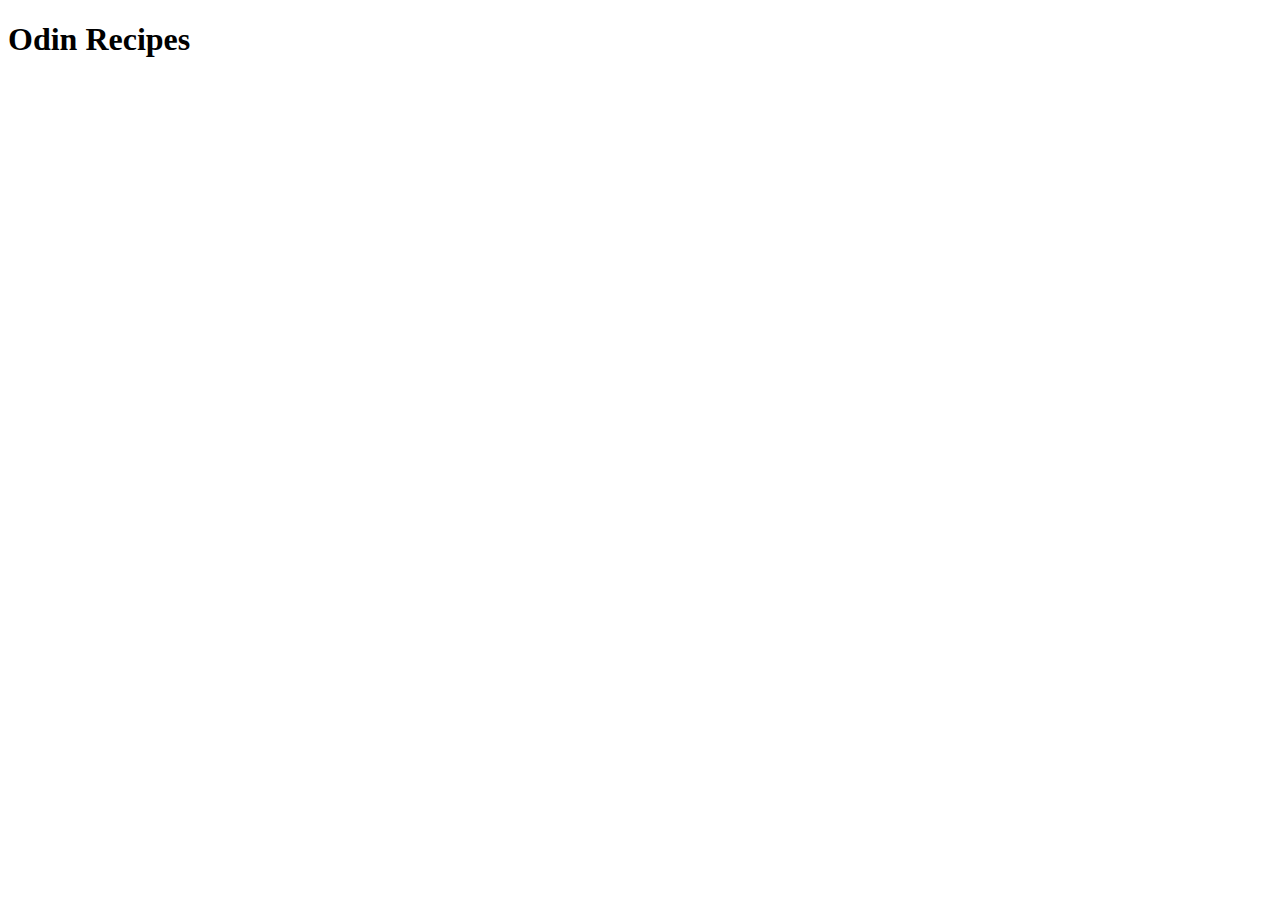
==== index.html @ 6825e712 "create initial structure" ====
<!DOCTYPE html>
<html lang="en">
<head>
    <meta charset="UTF-8">
    <meta name="viewport" content="width=device-width, initial-scale=1.0">
    <title>My Recipes</title>
</head>
<body>
    <h1>Odin Recipes</h1>
</body>
</html>
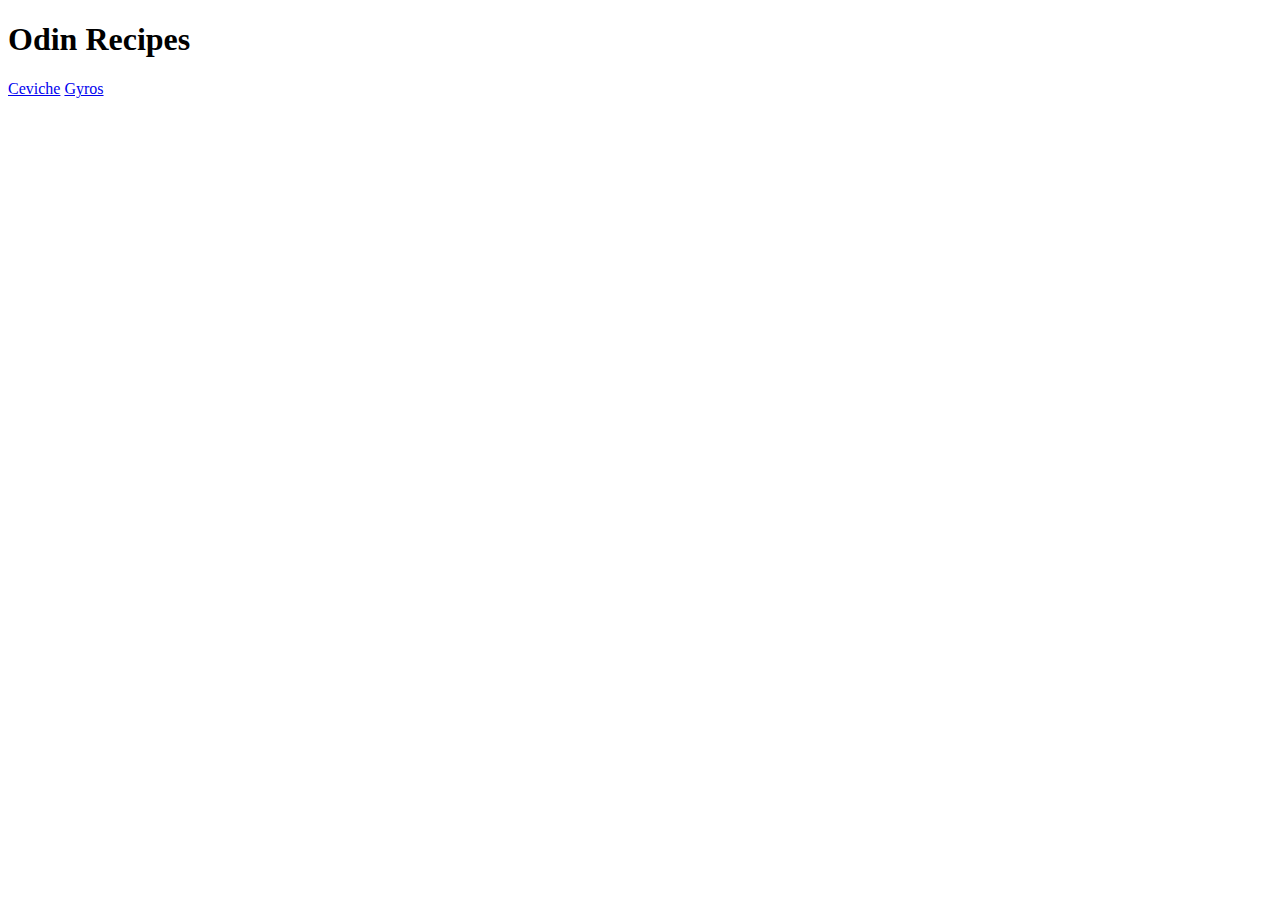
==== commit d2b41c86: "fix Gyros not showing on homepage" ====
--- a/index.html
+++ b/index.html
@@ -7,5 +7,7 @@
 </head>
 <body>
     <h1>Odin Recipes</h1>
+    <a href="./recipes/ceviche.html" rel="noreferrer">Ceviche</a>
+    <a href="./recipes/gyros.html" rel="noreferrer">Gyros</a>
 </body>
 </html>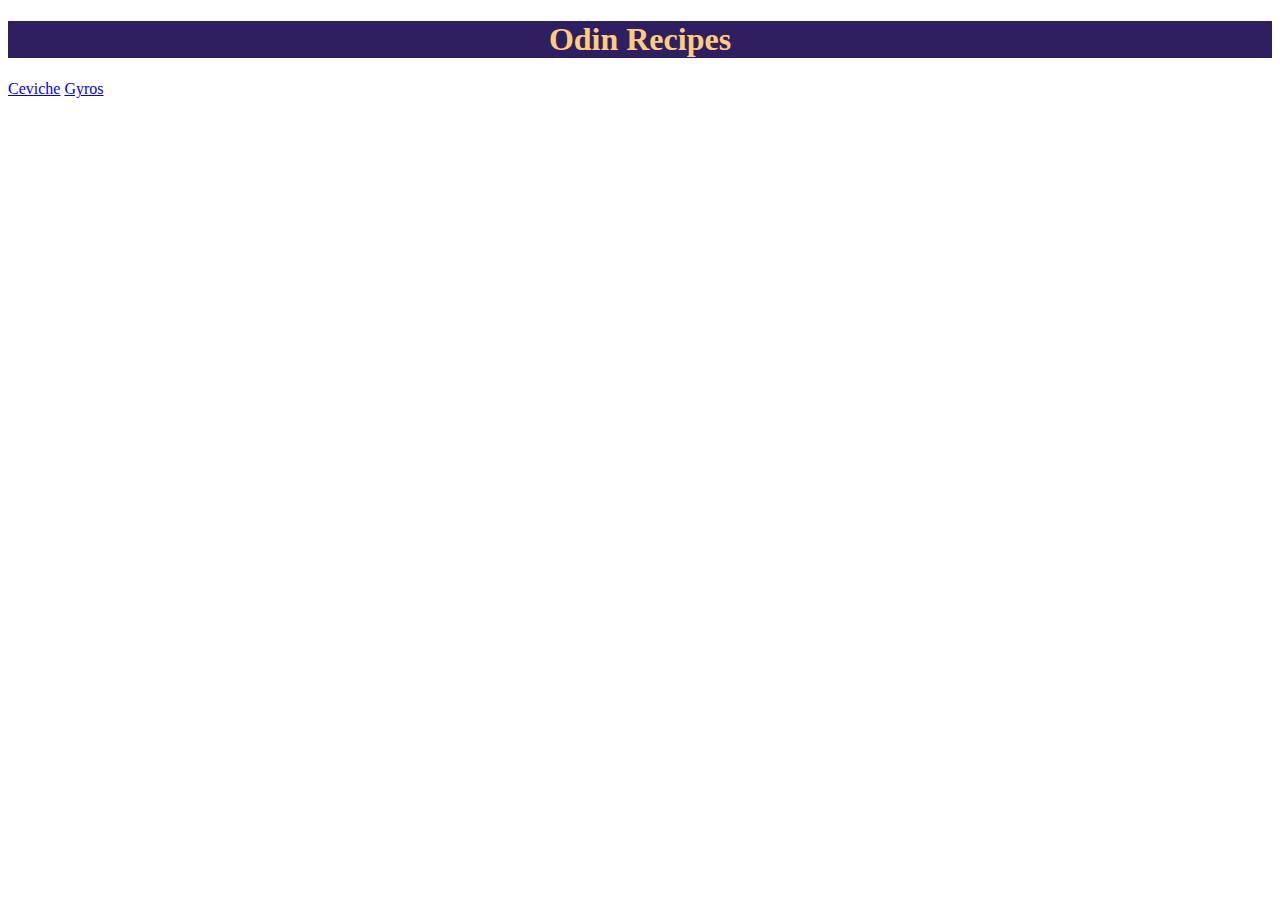
==== commit 9da93f5f: "add css to project" ====
--- a/index.html
+++ b/index.html
@@ -4,10 +4,11 @@
     <meta charset="UTF-8">
     <meta name="viewport" content="width=device-width, initial-scale=1.0">
     <title>My Recipes</title>
+    <link rel="stylesheet" href="./styles.css">
 </head>
 <body>
     <h1>Odin Recipes</h1>
-    <a href="./recipes/ceviche.html" rel="noreferrer">Ceviche</a>
-    <a href="./recipes/gyros.html" rel="noreferrer">Gyros</a>
+    <a href="./recipes/ceviche.html" rel="noreferrer" class="recipe" id="ceviche">Ceviche</a>
+    <a href="./recipes/gyros.html" rel="noreferrer" class="recipe" id="gyros">Gyros</a>
 </body>
 </html>--- a/styles.css
+++ b/styles.css
@@ -0,0 +1,7 @@
+h1 {
+    height: auto;
+    width: auto;
+    text-align: center;
+    color: hsl(36, 100%, 75%);
+    background-color: hsl(253, 51%, 25%);
+}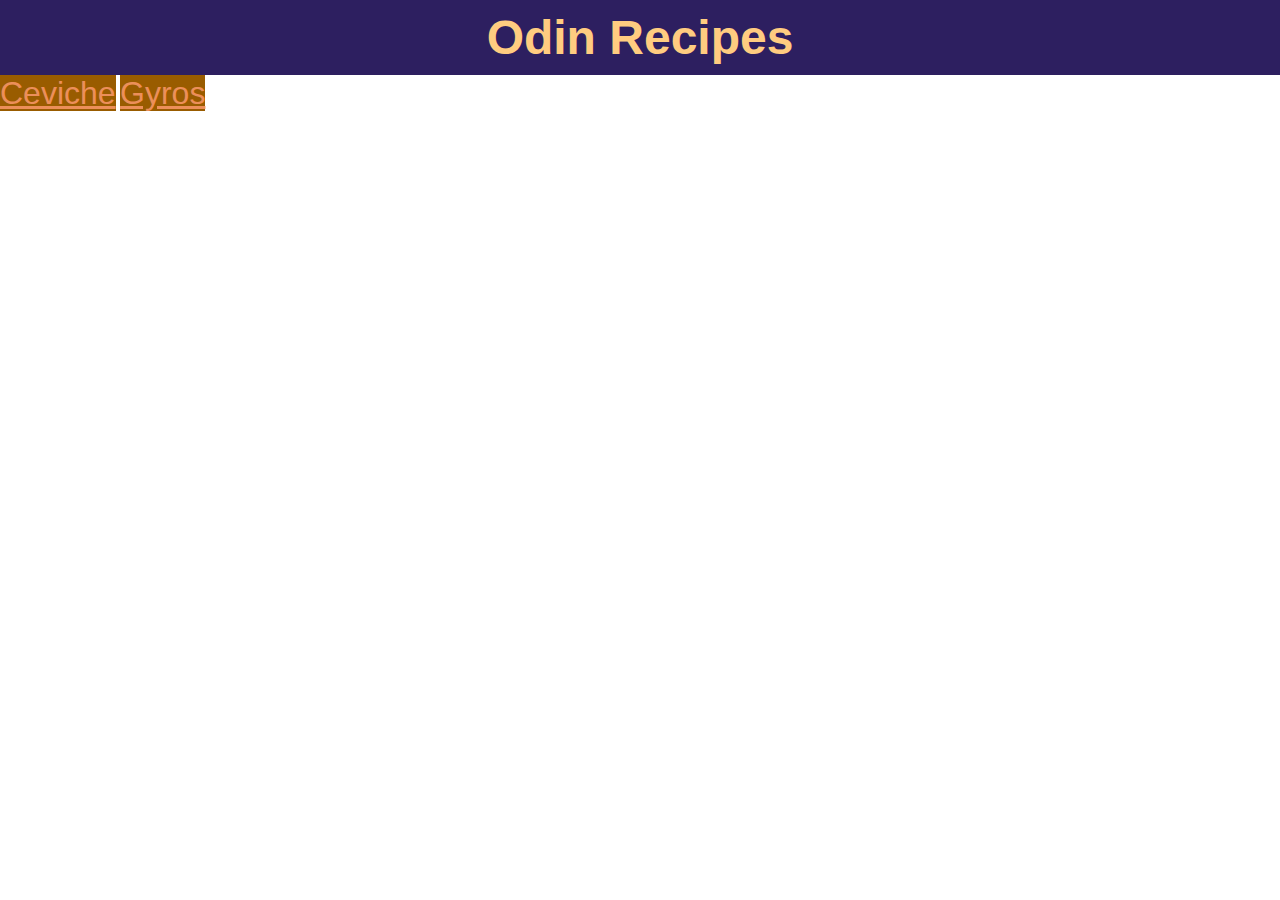
==== commit 7474179b: "add box model styles" ====
--- a/index.html
+++ b/index.html
@@ -7,7 +7,7 @@
     <link rel="stylesheet" href="./styles.css">
 </head>
 <body>
-    <h1>Odin Recipes</h1>
+    <h1 class="title">Odin Recipes</h1>
     <a href="./recipes/ceviche.html" rel="noreferrer" class="recipe" id="ceviche">Ceviche</a>
     <a href="./recipes/gyros.html" rel="noreferrer" class="recipe" id="gyros">Gyros</a>
 </body>
--- a/styles.css
+++ b/styles.css
@@ -1,7 +1,31 @@
-h1 {
+* {
+    font-family: Arial, Helvetica, sans-serif;
+    /* default for most sites is for the page to start with 0 marging and padding */
+    margin: 0;
+    padding: 0%;
+    /* border-box makes the size be equal to whatever height and width you have given an element */
+    box-sizing: border-box;
+
+
+}
+
+.title {
     height: auto;
     width: auto;
     text-align: center;
     color: hsl(36, 100%, 75%);
     background-color: hsl(253, 51%, 25%);
-}+    font-size: 48px;
+    padding: 10px;
+    
+}
+
+.recipe {
+    height: auto;
+    width: 128px;
+    font-size: 32px;
+    color: rgb(236, 143, 90);
+    background-color: hsl(36, 100%, 30%);
+    /* padding: 20px;
+    margin: 10px; */
+}
